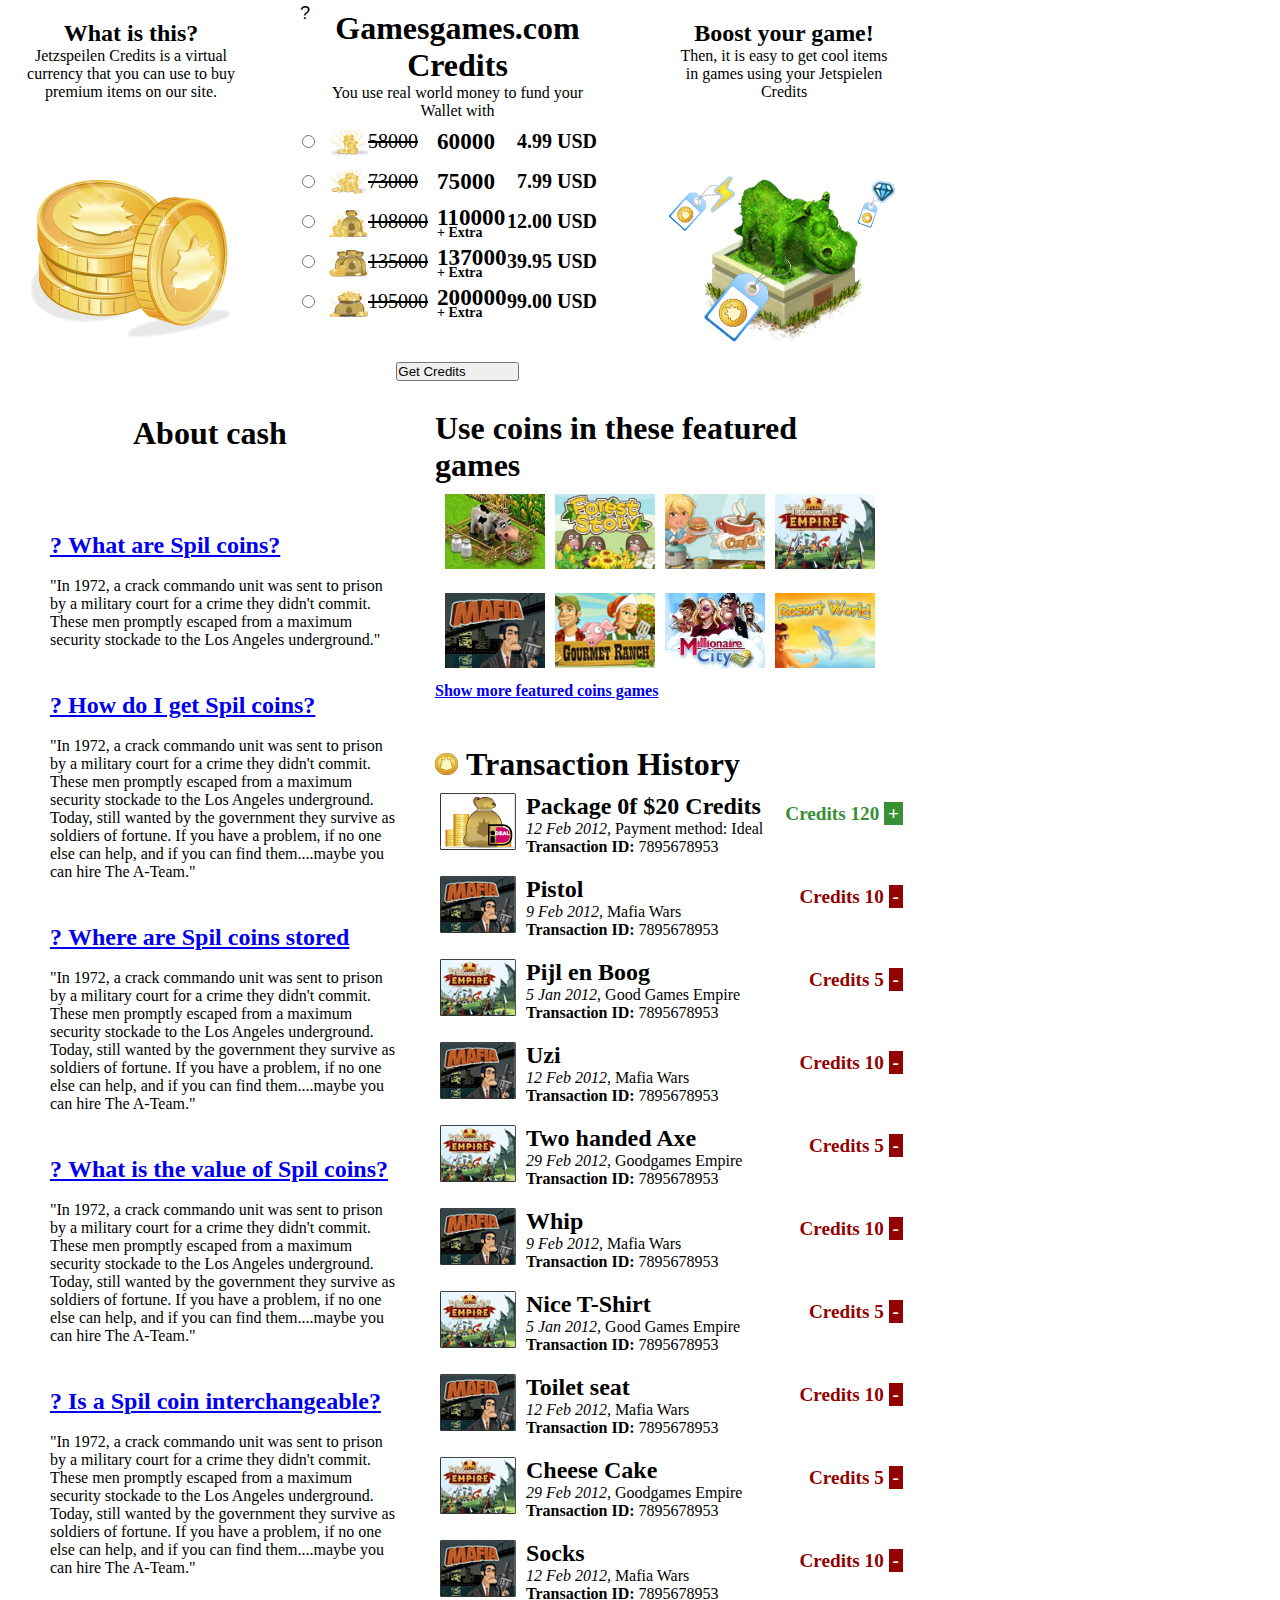
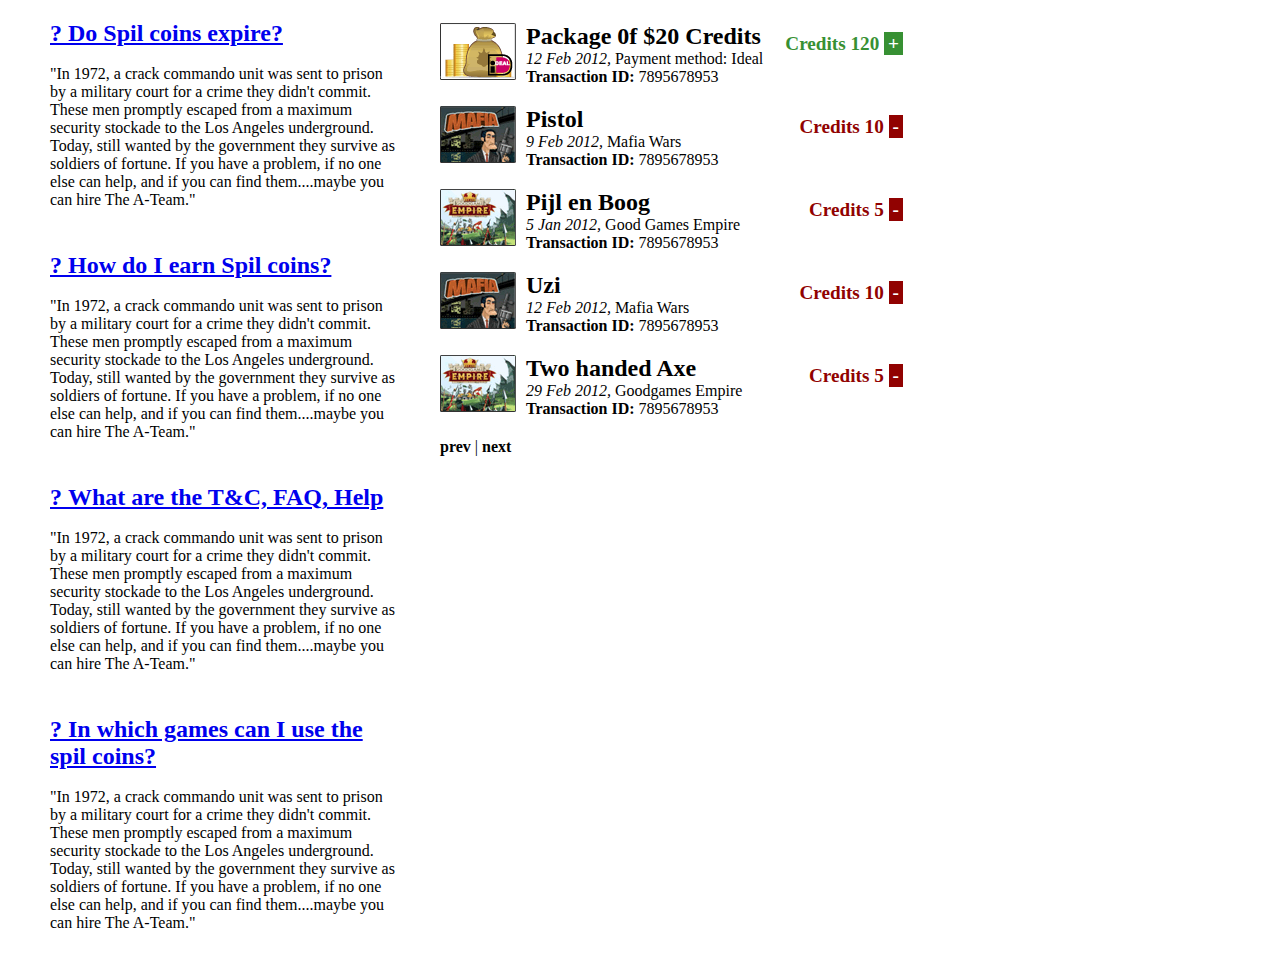
==== page.html @ c3c04f19 "backup svc files" ====
<html>
   <head>
        <script type="text/javascript">
            var ts = (new Date()).getTime()
            var css = location.search.match(/css=([^&]+)/);
            if(css.length > 1){
               css = css[1]; 
               document.write('<link rel="stylesheet" href="css/'+css+'?'+ts+'" />');
            }
        </script>
		<link id="main-css" rel="stylesheet" href="css/main.css">
   </head>
    <body>
           <section>
	<article id="currency-infopanel-1" class="outer-rounded gradient-wrapper">
		<div class="outer-rounded gradient-box-bg">
				<h2 class="box-title inner-rounded">What is this?</h2>
				<p>Jetzspeilen Credits is a virtual currency that you can use to buy premium items on our site.</p>
				<img src="images/light-rays.png" class="light-effects"  border="0" />
				<img src="images/coin-stack.png" class="currency-foreground-image" />
				<span class="arrow-e"><span class="arrow-base"></span></span>
				<span class="reflection"></span>
		</div>
	</article>	 
	<article id="currency-product-list" class="outer-rounded gradient-wrapper wider">
	<div class="outer-rounded gradient-box-bg">
		<h1 class="box-title">Gamesgames.com Credits</h1>
		<p>You use real world money to fund your Wallet with</p>
		<form>
			<ul>
				<li>
					<a class="inner-rounded" id="bundle-link-1">
						<input type="radio" name="coins-1" value="4.99">
							<span class="currency-icon bundle-1"></span>
							<span class="currency-original-total">58000</span>
							<span class="currency-offer-total">60000</span>
							<span class="currency-price">4.99 USD</span>
					</a>
				</li>
				<li>
					<a class="inner-rounded" id="bundle-link-2">
						<input type="radio" name="coins-1" value="7.99">
						<span class="currency-icon bundle-2"></span>
						<span class="currency-original-total">73000</span>
						<span class="currency-offer-total">75000</span>
						<span class="currency-price">7.99 USD</span>
					</a>
				</li>
				<li>
					<a class="inner-rounded" id="bundle-link-3">
						<input type="radio" name="coins-1" value="12">
						<span class="currency-icon bundle-3"></span>
						<span class="currency-original-total">108000</span>
						<span class="currency-offer-total extra">110000<br>
							<span class="plus-extra">+ Extra</span>
						</span>
						<span class="currency-price">12.00 USD</span>
					</a>
					<!--<div class="extras-list inner-rounded">
					<span class="arrow-w"></span>
						<h4>Extra:</h4>
						<p>+1000 wood<br>
						+1000 Stone<br>
						+1500 Food<br>
						+3000 Coins</p>
					</div>-->
				</li>
				<li>
					<a class="inner-rounded" id="bundle-link-4">
						<input type="radio" name="coins-1" value="39.95">
						<span class="currency-icon bundle-4"></span>
						<span class="currency-original-total">135000</span>
						<span class="currency-offer-total extra">137000<br>
							<span class="plus-extra">+ Extra</span>
						</span>
						<span class="currency-price">39.95 USD</span>
					</a>
					<!--<div class="extras-list inner-rounded">
					<span class="arrow-w"></span>
						<h4>Extra:</h4>
						<p>+1000 wood<br>
						+1000 Stone<br>
						+1500 Food<br>
						+3000 Coins</p>
					</div>-->
				</li>
				<li>
					<a class="inner-rounded" id="bundle-link-5">
						<input type="radio" name="coins-1" value="99.00">
						<span class="currency-icon bundle-5"></span>
						<span class="currency-original-total">195000</span>
						<span class="currency-offer-total extra">200000<br>
							<span class="plus-extra">+ Extra</span>
						</span>
						<span class="currency-price">99.00 USD</span>
					</a>
					<!--<div class="extras-list inner-rounded">
					<span class="arrow-w"></span>
						<h4>Extra:</h4>
						<p>+1000 wood<br>
						+1000 Stone<br>
						+1500 Food<br>
						+3000 Coins</p>
					</div>-->
				</li>
			</ul>
			<div class="divider-line-top"></div>
			<div class="divider-line-bottom"></div>
			<button id="payment-pop-up" class="inner-rounded primary-cta" href="give-us-your-cash.html?iframe">
				<span class="move-text-for-icon">Get Credits</span>
				<span class="circle">
					<p class="arrow">?</p>
				</span>
			</button>
		</form>
		<span class="arrow-e"><span class="arrow-base"></span></span>
		<span class="reflection"></span>
	</div>
</article>	  	  
	
	
	
	<article id="currency-infopanel-2" class="outer-rounded gradient-wrapper">
		<div class="outer-rounded gradient-box-bg">
			<h2 class="box-title">Boost your game!</h2>
			<p>Then, it is easy to get cool items in games using your Jetspielen Credits</p>
			<img src="images/light-rays.png" class="light-effects" border="0">
			<img src="images/game-shot.png" class="currency-foreground-image">
			<span class="reflection"></span>
		</div>
	</article>
</section><!--/ content -->

<section>
<article id="currency-faq" class="outer-rounded box-bg">
	<div class="currency-site-mascot"></div>
		<h1 class="box-title">About cash</h1>
		<div class="inner-rounded inner-box-bg" id="currency-faq-list">
			<div class="faq-toggled-content extra-padding">
					<a href="#" class="faq-toggled-switch">
						<h2 class="currency-faq-title"><span>?&nbsp;</span>What are Spil coins?</h2>
					</a>
						<p>"In 1972, a crack commando unit was sent to prison by a military court for a crime they didn't commit. These men promptly escaped from a maximum security stockade to the Los Angeles underground."</p>
			</div>
			<div class="faq-toggled-content">
					<a href="#" class="faq-toggled-switch">
						<h2 class="currency-faq-title"><span>?&nbsp;</span>How do I get Spil coins?</h2>
					</a>
						<p>"In 1972, a crack commando unit was sent to prison by a military court for a crime they didn't commit. These men promptly escaped from a maximum security stockade to the Los Angeles underground. Today, still wanted by the government they survive as soldiers of fortune. If you have a problem, if no one else can help, and if you can find them....maybe you can hire The A-Team."</p>
					
			</div>
			<div class="faq-toggled-content">
					<a href="#" class="faq-toggled-switch">
						<h2 class="currency-faq-title"><span>?&nbsp;</span>Where are Spil coins stored</h2>
					</a>
						<p>"In 1972, a crack commando unit was sent to prison by a military court for a crime they didn't commit. These men promptly escaped from a maximum security stockade to the Los Angeles underground. Today, still wanted by the government they survive as soldiers of fortune. If you have a problem, if no one else can help, and if you can find them....maybe you can hire The A-Team."</p>
					
			</div>
			<div class="faq-toggled-content">
					<a href="#" class="faq-toggled-switch">
						<h2 class="currency-faq-title"><span>?&nbsp;</span>What is the value of Spil coins?</h2>
					</a>
						<p>"In 1972, a crack commando unit was sent to prison by a military court for a crime they didn't commit. These men promptly escaped from a maximum security stockade to the Los Angeles underground. Today, still wanted by the government they survive as soldiers of fortune. If you have a problem, if no one else can help, and if you can find them....maybe you can hire The A-Team."</p>
					
			</div>
				<div class="faq-toggled-content">
					<a href="#" class="faq-toggled-switch">
						<h2 class="currency-faq-title"><span>?&nbsp;</span>Is a Spil coin interchangeable?</h2>
					</a>
						<p>"In 1972, a crack commando unit was sent to prison by a military court for a crime they didn't commit. These men promptly escaped from a maximum security stockade to the Los Angeles underground. Today, still wanted by the government they survive as soldiers of fortune. If you have a problem, if no one else can help, and if you can find them....maybe you can hire The A-Team."</p>
					
			</div>
			<div class="faq-toggled-content">
					<a href="#" class="faq-toggled-switch">
						<h2 class="currency-faq-title"><span>?&nbsp;</span>Do Spil coins expire?</h2>
					</a>
						<p>"In 1972, a crack commando unit was sent to prison by a military court for a crime they didn't commit. These men promptly escaped from a maximum security stockade to the Los Angeles underground. Today, still wanted by the government they survive as soldiers of fortune. If you have a problem, if no one else can help, and if you can find them....maybe you can hire The A-Team."</p>
					
			</div>
			<div class="faq-toggled-content">
					<a href="#" class="faq-toggled-switch">
						<h2 class="currency-faq-title"><span>?&nbsp;</span>How do I earn Spil coins?</h2>
					</a>
						<p>"In 1972, a crack commando unit was sent to prison by a military court for a crime they didn't commit. These men promptly escaped from a maximum security stockade to the Los Angeles underground. Today, still wanted by the government they survive as soldiers of fortune. If you have a problem, if no one else can help, and if you can find them....maybe you can hire The A-Team."</p>
					
			</div>
			<div class="faq-toggled-content">
					<a href="#" class="faq-toggled-switch">
						<h2 class="currency-faq-title"><span>?&nbsp;</span>What are the T&C, FAQ, Help</h2></a>
						<p>"In 1972, a crack commando unit was sent to prison by a military court for a crime they didn't commit. These men promptly escaped from a maximum security stockade to the Los Angeles underground. Today, still wanted by the government they survive as soldiers of fortune. If you have a problem, if no one else can help, and if you can find them....maybe you can hire The A-Team."</p>
					
			</div>
			<div class="faq-toggled-content">
					<a href="#" class="faq-toggled-switch">
						<h2 class="currency-faq-title"><span>?&nbsp;</span>In which games can I use the spil coins?</h2>
					</a>
						<p>"In 1972, a crack commando unit was sent to prison by a military court for a crime they didn't commit. These men promptly escaped from a maximum security stockade to the Los Angeles underground. Today, still wanted by the government they survive as soldiers of fortune. If you have a problem, if no one else can help, and if you can find them....maybe you can hire The A-Team."</p>
					
			</div>
		</div>
	</article>
	</section>
	<section>
	<article id="currency-featured-games" class="currency-games-list outer-rounded">
			<h1 class="box-title">Use coins in these featured games</h1>
			<ul>
				<li>
					<a href="http://www.gamesgames.com/game/Family-Barn.html">
						<img src="images/Family-Barn.jpg">
					</a>
				</li>
				<li>
					<a href="http://www.gamesgames.com/game/Forest-Story.html">
						<img src="images/Forest-Story.jpg">
					</a>
				</li>
				<li>
					<a href="http://www.gamesgames.com/game/Goodgame-Cafe.html">
						<img src="images/Goodgame-Cafe.jpg">
					</a>
				</li>
				<li>
					<a href="http://www.gamesgames.com/game/Goodgame-Empire.html">
						<img src="images/Goodgame-Empire.jpg">
					</a>
				</li>
				<li>
					<a href="http://www.gamesgames.com/game/Goodgame-Mafia-.html">
						<img src="images/Goodgame-Mafia-.jpg">
					</a>
				</li>
				<li>
					<a href="http://www.gamesgames.com/game/Gourmet-Ranch.html">
						<img src="images/Gourmet-Ranch.jpg">
					</a>
				</li>
				<li>
					<a href="http://www.gamesgames.com/game/Millionaire-City.html">
						<img src="images/Millionaire-City.jpg">
					</a>
				</li>
				<li>
					<a href="http://www.gamesgames.com/game/Resort-World.html">
						<img src="images/Resort-World.jpg">
					</a>
				</li>			
			</ul>
			<a href="http://www.gamesgames.com/games/social-games/social-games.html">Show more featured coins games</a>
		</article>
	<article id="currency-transactions" class="transaction-history outer-rounded">
		<h1 class="box-title"><span class="transaction-icon"></span>Transaction History</h1>
		<ul class="transaction-history-list">
			<li class="transaction-block even">
				<img src="images/cash-added.png"  border="0" />
				<h2>Package 0f $20 Credits</h2>
				<p class="coins-event addition"> Credits 120 <span class="inner-rounded plus-icon">+</span></p>
				<p><em>12 Feb 2012,</em> Payment method: Ideal</p>
				<p><strong>Transaction ID:</strong> 7895678953</p>
				<div class="clear"></div>
			</li>
			
			<li class="transaction-block odd">
				<img src="images/mafia-transaction.png"  border="0" />
				<h2>Pistol</h2>
				<p class="coins-event subtraction">Credits 10 <span class="inner-rounded minus-icon">-</span>  </p>
				<p><em>9 Feb 2012,</em> Mafia Wars</p>
				<p><strong>Transaction ID:</strong> 7895678953</p>
				<div class="clear"></div>
			</li>
			
			<li class="transaction-block even">
				<img src="images/empire-transaction.png"  border="0" />
				<h2>Pijl en Boog</h2>
				<p class="coins-event subtraction">Credits 5 <span class="inner-rounded minus-icon">-</span>  </p>
				<p><em>5 Jan 2012,</em> Good Games Empire</p>
				<p><strong>Transaction ID:</strong> 7895678953</p>
				<div class="clear"></div>
			</li>
			
			<li class="transaction-block odd">
				<img src="images/mafia-transaction.png"  border="0" />
				<h2>Uzi</h2>
				<p class="coins-event subtraction">Credits 10 <span class="inner-rounded minus-icon">-</span>  </p>
				<p><em>12 Feb 2012,</em> Mafia Wars</p>
				<p><strong>Transaction ID:</strong> 7895678953</p>
				<div class="clear"></div>
			</li>	
			
			<li class="transaction-block even">
				<img src="images/empire-transaction.png"  border="0" />
				<h2>Two handed Axe</h2>
				<p class="coins-event subtraction">Credits 5 <span class="inner-rounded minus-icon">-</span> </p>
				<p><em>29 Feb 2012,</em> Goodgames Empire</p>
				<p><strong>Transaction ID:</strong> 7895678953</p>
				<div class="clear"></div>
			</li>
			<li class="transaction-block odd">
				<img src="images/mafia-transaction.png"  border="0" />
				<h2>Whip</h2>
				<p class="coins-event subtraction">Credits 10 <span class="inner-rounded minus-icon">-</span>  </p>
				<p><em>9 Feb 2012,</em> Mafia Wars</p>
				<p><strong>Transaction ID:</strong> 7895678953</p>
				<div class="clear"></div>
			</li>
			
			<li class="transaction-block even">
				<img src="images/empire-transaction.png"  border="0" />
				<h2>Nice T-Shirt</h2>
				<p class="coins-event subtraction">Credits 5 <span class="inner-rounded minus-icon">-</span>  </p>
				<p><em>5 Jan 2012,</em> Good Games Empire</p>
				<p><strong>Transaction ID:</strong> 7895678953</p>
				<div class="clear"></div>
			</li>
			
			<li class="transaction-block odd">
				<img src="images/mafia-transaction.png"  border="0" />
				<h2>Toilet seat</h2>
				<p class="coins-event subtraction">Credits 10 <span class="inner-rounded minus-icon">-</span>  </p>
				<p><em>12 Feb 2012,</em> Mafia Wars</p>
				<p><strong>Transaction ID:</strong> 7895678953</p>
				<div class="clear"></div>
			</li>	
			
			<li class="transaction-block even">
				<img src="images/empire-transaction.png"  border="0" />
				<h2>Cheese Cake</h2>
				<p class="coins-event subtraction">Credits 5 <span class="inner-rounded minus-icon">-</span> </p>
				<p><em>29 Feb 2012,</em> Goodgames Empire</p>
				<p><strong>Transaction ID:</strong> 7895678953</p>
				<div class="clear"></div>
			</li>	
			<li class="transaction-block odd">
				<img src="images/mafia-transaction.png"  border="0" />
				<h2>Socks</h2>
				<p class="coins-event subtraction">Credits 10 <span class="inner-rounded minus-icon">-</span>  </p>
				<p><em>12 Feb 2012,</em> Mafia Wars</p>
				<p><strong>Transaction ID:</strong> 7895678953</p>
				<div class="clear"></div>
			</li>
			
			<li class="transaction-block even">
				<img src="images/cash-added.png"  border="0" />
				<h2>Package 0f $20 Credits</h2>
				<p class="coins-event addition"> Credits 120 <span class="inner-rounded plus-icon">+</span></p>
				<p><em>12 Feb 2012,</em> Payment method: Ideal</p>
				<p><strong>Transaction ID:</strong> 7895678953</p>
				<div class="clear"></div>
			</li>
			
			<li class="transaction-block odd">
				<img src="images/mafia-transaction.png"  border="0" />
				<h2>Pistol</h2>
				<p class="coins-event subtraction">Credits 10 <span class="inner-rounded minus-icon">-</span>  </p>
				<p><em>9 Feb 2012,</em> Mafia Wars</p>
				<p><strong>Transaction ID:</strong> 7895678953</p>
				<div class="clear"></div>
			</li>
			
			<li class="transaction-block even">
				<img src="images/empire-transaction.png"  border="0" />
				<h2>Pijl en Boog</h2>
				<p class="coins-event subtraction">Credits 5 <span class="inner-rounded minus-icon">-</span>  </p>
				<p><em>5 Jan 2012,</em> Good Games Empire</p>
				<p><strong>Transaction ID:</strong> 7895678953</p>
				<div class="clear"></div>
			</li>
			
			<li class="transaction-block odd">
				<img src="images/mafia-transaction.png"  border="0" />
				<h2>Uzi</h2>
				<p class="coins-event subtraction">Credits 10 <span class="inner-rounded minus-icon">-</span>  </p>
				<p><em>12 Feb 2012,</em> Mafia Wars</p>
				<p><strong>Transaction ID:</strong> 7895678953</p>
				<div class="clear"></div>
			</li>	
			
			<li class="transaction-block even">
				<img src="images/empire-transaction.png"  border="0" />
				<h2>Two handed Axe</h2>
				<p class="coins-event subtraction">Credits 5 <span class="inner-rounded minus-icon">-</span> </p>
				<p><em>29 Feb 2012,</em> Goodgames Empire</p>
				<p><strong>Transaction ID:</strong> 7895678953</p>
				<div class="clear"></div>
			</li>		
	</ul>		
		<div class="transactions-nav">
			<a class="prev-transactions">prev</a> | <a class="next-transactions">next</a>	
		</div>
	</article>
	</section>
    </body>
</html>
---- css/main.css ----
* {
  margin: 0;
  padding: 0; }

ul li {
  list-style: none; }

.clear {
  clear: both; }

input[type="radio"] {
  background-color: transparent; }

#currency-infopanel-1, #currency-infopanel-2 {
  width: 262px;
  min-height: 321px;
  position: relative;
  top: 10px;
  float: left;
  text-align: center; }

#currency-infopanel-1, #currency-product-list {
  margin-right: 30px; }

.gradient-box-bg {
  padding: 10px 25px;
  min-height: 300px;
  width: 210px;
  margin: 0 1px 1px; }

.currency-foreground-image {
  position: absolute;
  bottom: 2px;
  left: 0;
  z-index: 50; }

.reflection {
  position: absolute;
  bottom: -18px;
  width: 100%;
  left: 0;
  height: 17px;
  border-radius: 10px 10px 0 0!important; }

.arrow-base {
  left: -31px;
  top: -13px;
  position: absolute;
  height: 25px;
  width: 13px; }

#currency-product-list {
  position: relative;
  text-align: center;
  width: 331px;
  float: left; }

#currency-product-list .gradient-box-bg {
  width: 279px; }

#currency-product-list ul li {
  text-align: left;
  margin: 5px; }

#currency-product-list ul li {
  list-style: none; }

/* widget specific */
a.inner-rounded {
  padding: 5px;
  margin: 5px 0;
  display: block;
  width: 100%;
  height: 25px; }

a.inner-rounded input {
  position: absolute;
  left: 10px;
  margin-top: 5px;
  z-index: 1; }

a.inner-rounded span {
  line-height: 23px; }

.currency-icon {
  background: url(../images/bundle-icon.png) no-repeat scroll 0 0 transparent;
  width: 40px;
  height: 27px;
  float: left; }

.currency-icon.bundle-1 {
  background-position: 0 -21px; }

.currency-icon.bundle-2 {
  background-position: 0 -60px; }

.currency-icon.bundle-3 {
  background-position: 0 -95px; }

.currency-icon.bundle-4 {
  background-position: 0 -136px; }

.currency-icon.bundle-5 {
  background-position: 0 -174px; }

.currency-original-total {
  font-size: 125%;
  text-decoration: line-through;
  margin-right: 15px;
  float: left;
  width: 54px; }

.currency-offer-total {
  font-size: 145%;
  font-weight: bold;
  position: relative;
  display: inline-block; }

.currency-offer-total.extra {
  line-height: 8px;
  margin-top: 3px; }

.currency-price {
  float: right;
  font-size: 125%;
  font-weight: bold; }

.plus-extra {
  font-size: 60%; }

.extras-list {
  display: none; }

.inner-rounded:hover + .extras-list {
  display: block;
  position: absolute;
  left: 346px;
  overflow: visible;
  width: 90px;
  background-color: white;
  z-index: 99;
  margin-top: -40px;
  padding: 5px;
  box-shadow: 1px 1px 3px #333; }

.divider-line-top {
  margin-top: 20px;
  height: 1px; }

.divider-line-bottom {
  margin-bottom: 20px;
  height: 1px; }

.move-text-for-icon {
  margin-right: 51px;
  margin-left: 0; }

.text {
  float: left; }

.arrow {
  font-size: 137%;
  position: absolute;
  top: 2px;
  left: 8px; }

#currency-faq {
  float: left;
  clear: left;
  width: 387px;
  margin: 16px 10px 10px 10px;
  position: relative;
  padding: 83px 10px 10px 10px; }

.currency-left-content {
  text-align: left; }

#currency-faq .box-bg {
  padding-top: 80px; }

#currency-faq h1 {
  position: absolute;
  top: 7px;
  left: 123px; }

.currency-site-mascot {
  height: 147px;
  background: url("http://dave.wlk.cc/coins-project/images/faq-coins.png") no-repeat scroll 0 0 transparent;
  position: absolute;
  width: 230px;
  top: -45px; }

.faq-toggled-content {
  padding: 10px 10px 5px 30px;
  text-align: left; }

.faq-toggled-content p {
  margin-bottom: 10px; }

.faq-toggled-switch {
  padding: 10px; }

.faq-toggled-content.extra-padding .currency-faq-title {
  margin-top: 13px; }

.transaction-history {
  float: left;
  width: 473px; }

.transaction-history.outer-rounded {
  background-color: #FFF;
  padding: 8px; }

.transaction-icon {
  background: url(../images/transaction-icon.png) no-repeat scroll 0 0 transparent;
  height: 22px;
  width: 31px;
  display: inline-block; }

.transaction-block {
  text-align: left;
  padding: 10px 5px; }

.transaction-block img {
  float: left;
  margin-right: 10px; }

.coins-event {
  float: right;
  margin-top: -17px;
  font-weight: bold;
  font-size: 120%; }

.coins-event.addition {
  color: #379033; }

.coins-event.subtraction {
  color: #910201; }

.plus-icon {
  background-color: #379033;
  color: #FFF;
  padding: 1px 4px; }

.minus-icon {
  background-color: #910201;
  color: #FFF;
  padding: 1px 4px; }

.prev-transactions,
.next-transactions {
  cursor: pointer;
  font-weight: bold; }

.transactions-nav {
  float: left;
  margin: 10px 5px; }

#currency-featured-games {
  display: block;
  float: left;
  margin-bottom: 30px;
  text-align: left;
  margin-top: 10px;
  padding: 8px;
  width: 450px; }

#currency-featured-games ul li {
  list-style: none;
  margin: 10px 0 10px 10px; }

#currency-featured-games img {
  width: 100px; }

#currency-featured-games li {
  float: left; }

#currency-featured-games a {
  font-weight: bold; }
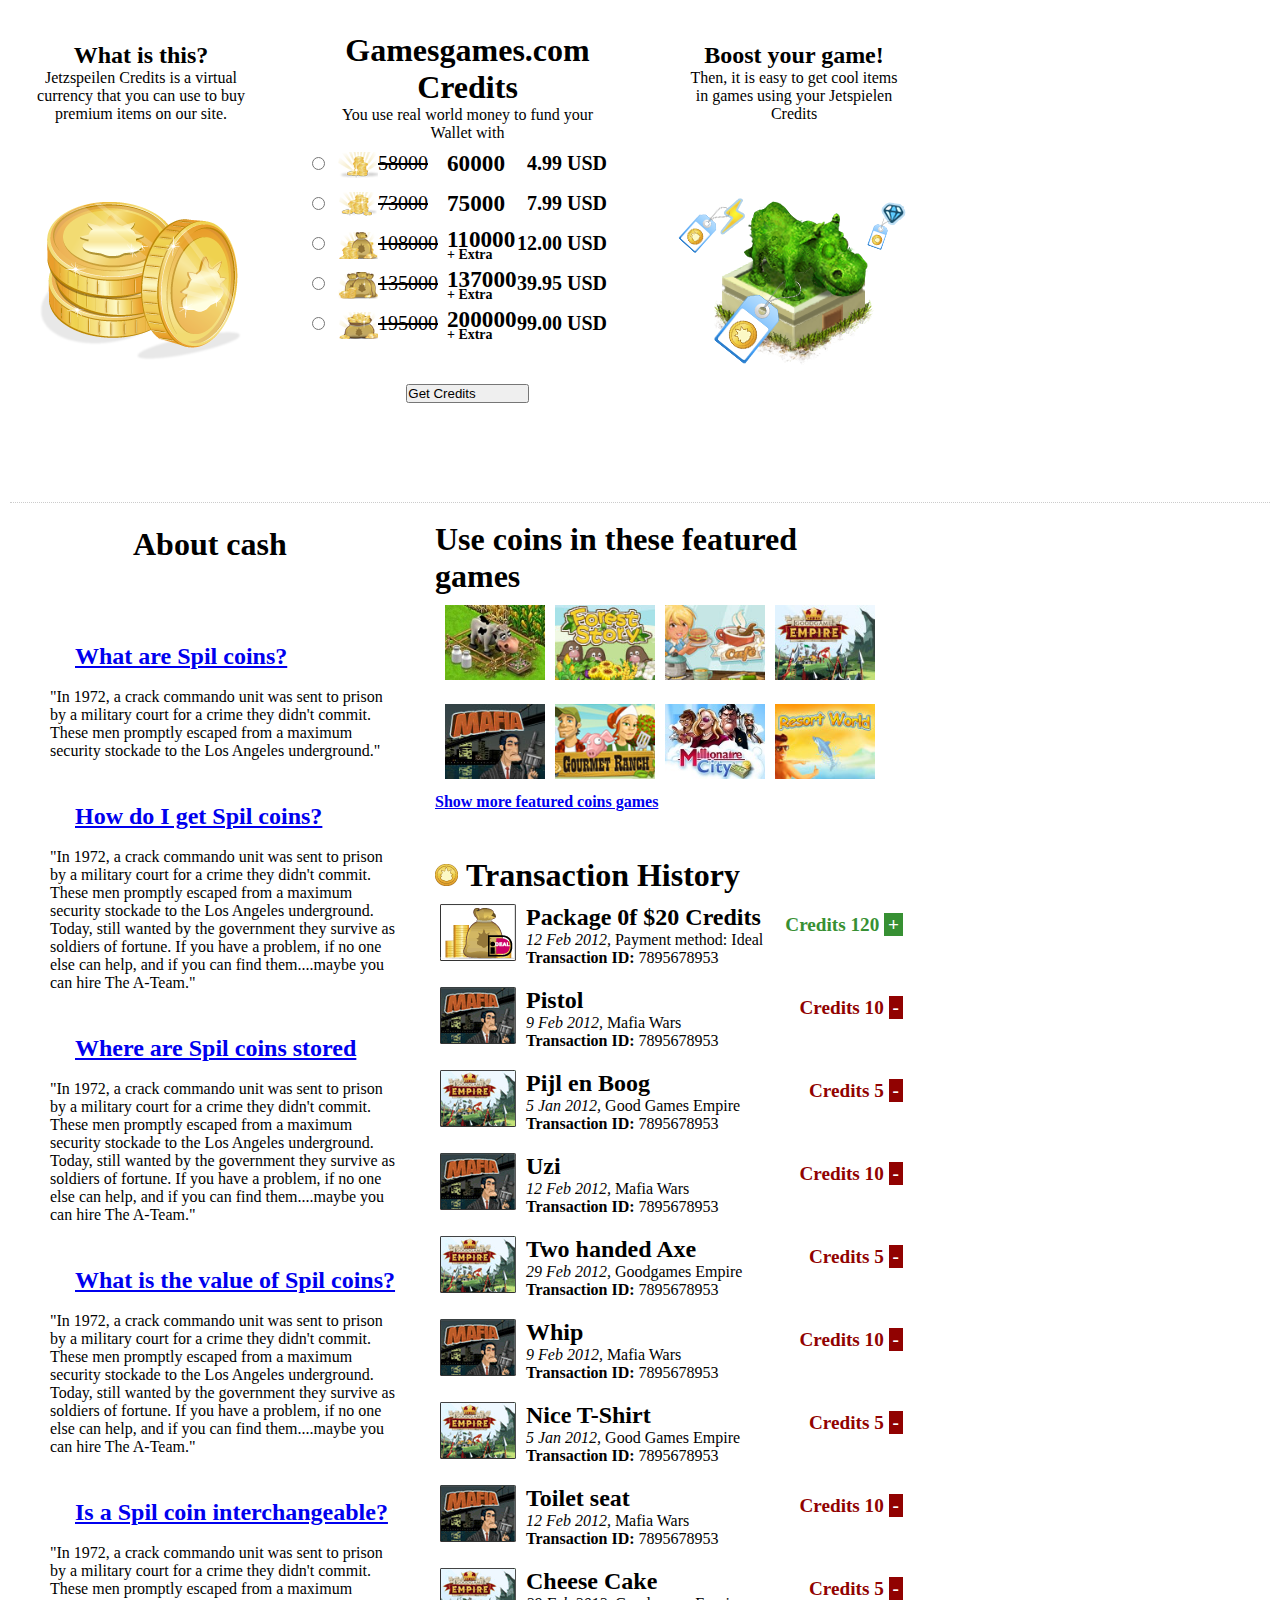
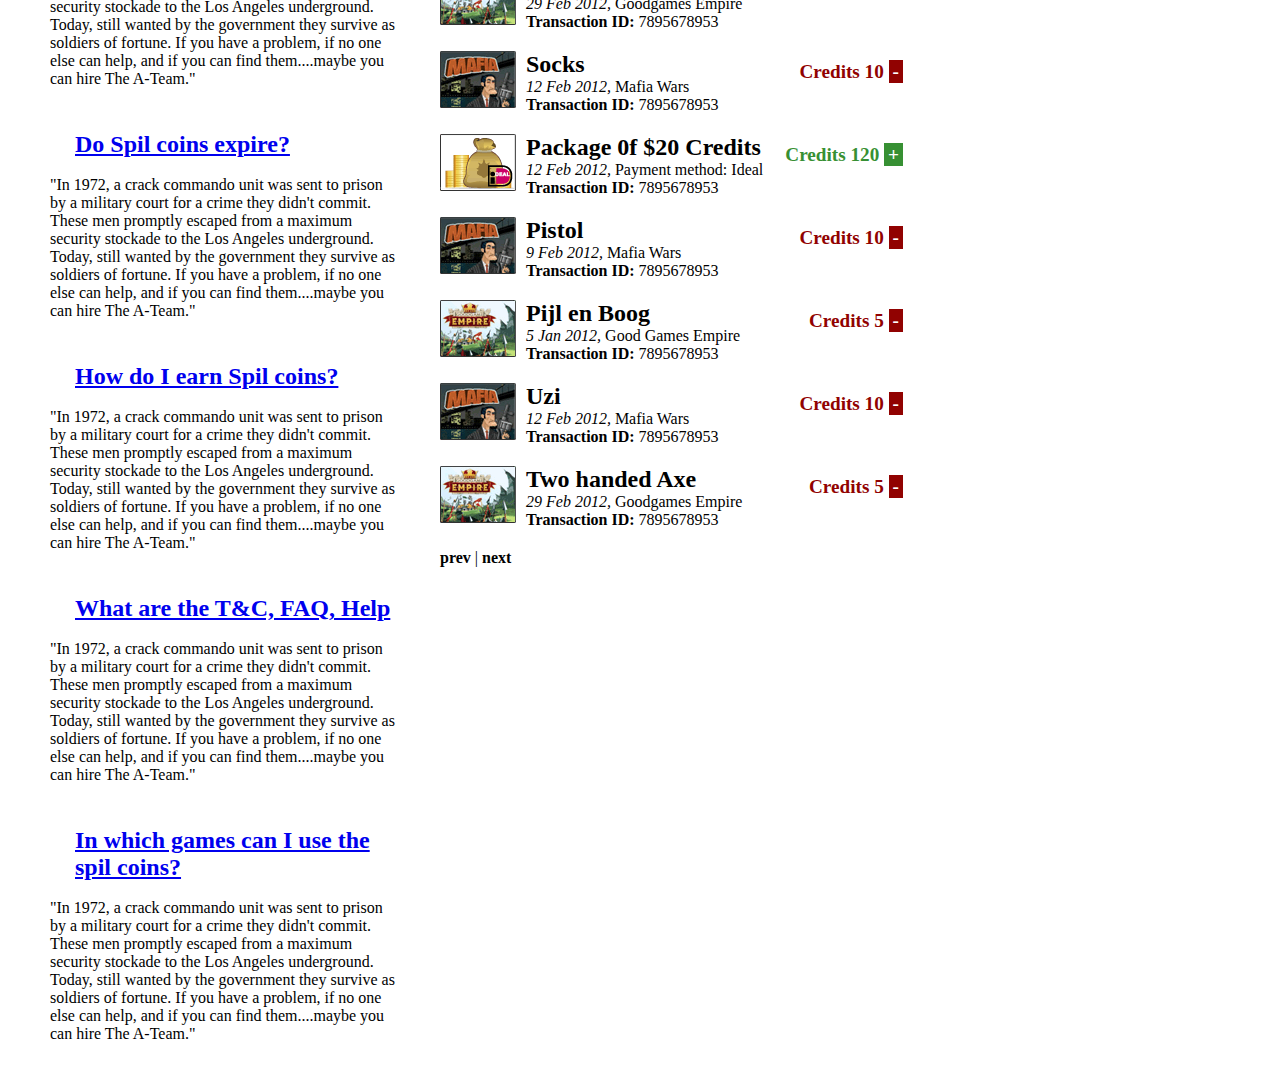
==== commit 308ae3a6: "[svc-sass] - updates, testing with some site specific work arounds" ====
--- a/page.html
+++ b/page.html
@@ -8,198 +8,200 @@
                document.write('<link rel="stylesheet" href="css/'+css+'?'+ts+'" />');
             }
         </script>
-		<link id="main-css" rel="stylesheet" href="css/main.css">
+		 <link rel="stylesheet" href="css/main.css">
    </head>
     <body>
-           <section>
-	<article id="currency-infopanel-1" class="outer-rounded gradient-wrapper">
-		<div class="outer-rounded gradient-box-bg">
-				<h2 class="box-title inner-rounded">What is this?</h2>
-				<p>Jetzspeilen Credits is a virtual currency that you can use to buy premium items on our site.</p>
-				<img src="images/light-rays.png" class="light-effects"  border="0" />
-				<img src="images/coin-stack.png" class="currency-foreground-image" />
+		<section id="currency-main">
+			<article id="currency-infopanel-1" class="outer-rounded gradient-wrapper">
+				<div class="outer-rounded gradient-box-bg">
+						<h2 class="box-title inner-rounded">What is this?</h2>
+						<p>Jetzspeilen Credits is a virtual currency that you can use to buy premium items on our site.</p>
+						<img src="images/light-rays.png" class="light-effects"  border="0" />
+						<img src="images/coin-stack.png" class="currency-foreground-image" />
+						<span class="arrow-e"><span class="arrow-base"></span></span>
+						<span class="reflection"></span>
+				</div>
+				<div class="clear"></div>
+			</article>	 
+			
+			<article id="currency-product-list" class="outer-rounded gradient-wrapper wider">
+			<div class="outer-rounded gradient-box-bg">
+				<h1 class="box-title">Gamesgames.com Credits</h1>
+				<p>You use real world money to fund your Wallet with</p>
+				<form>
+					<ul>
+						<li>
+							<a class="inner-rounded" id="bundle-link-1">
+								<input type="radio" name="coins-1" value="4.99">
+									<span class="currency-icon bundle-1"></span>
+									<span class="currency-original-total">58000</span>
+									<span class="currency-offer-total">60000</span>
+									<span class="currency-price">4.99 USD</span>
+							</a>
+						</li>
+						<li>
+							<a class="inner-rounded" id="bundle-link-2">
+								<input type="radio" name="coins-1" value="7.99">
+								<span class="currency-icon bundle-2"></span>
+								<span class="currency-original-total">73000</span>
+								<span class="currency-offer-total">75000</span>
+								<span class="currency-price">7.99 USD</span>
+							</a>
+						</li>
+						<li>
+							<a class="inner-rounded" id="bundle-link-3">
+								<input type="radio" name="coins-1" value="12">
+								<span class="currency-icon bundle-3"></span>
+								<span class="currency-original-total">108000</span>
+								<span class="currency-offer-total extra">110000<br>
+									<span class="plus-extra">+ Extra</span>
+								</span>
+								<span class="currency-price">12.00 USD</span>
+							</a>
+							<!--<div class="extras-list inner-rounded">
+							<span class="arrow-w"></span>
+								<h4>Extra:</h4>
+								<p>+1000 wood<br>
+								+1000 Stone<br>
+								+1500 Food<br>
+								+3000 Coins</p>
+							</div>-->
+						</li>
+						<li>
+							<a class="inner-rounded" id="bundle-link-4">
+								<input type="radio" name="coins-1" value="39.95">
+								<span class="currency-icon bundle-4"></span>
+								<span class="currency-original-total">135000</span>
+								<span class="currency-offer-total extra">137000<br>
+									<span class="plus-extra">+ Extra</span>
+								</span>
+								<span class="currency-price">39.95 USD</span>
+							</a>
+							<!--<div class="extras-list inner-rounded">
+							<span class="arrow-w"></span>
+								<h4>Extra:</h4>
+								<p>+1000 wood<br>
+								+1000 Stone<br>
+								+1500 Food<br>
+								+3000 Coins</p>
+							</div>-->
+						</li>
+						<li>
+							<a class="inner-rounded" id="bundle-link-5">
+								<input type="radio" name="coins-1" value="99.00">
+								<span class="currency-icon bundle-5"></span>
+								<span class="currency-original-total">195000</span>
+								<span class="currency-offer-total extra">200000<br>
+									<span class="plus-extra">+ Extra</span>
+								</span>
+								<span class="currency-price">99.00 USD</span>
+							</a>
+							<!--<div class="extras-list inner-rounded">
+							<span class="arrow-w"></span>
+								<h4>Extra:</h4>
+								<p>+1000 wood<br>
+								+1000 Stone<br>
+								+1500 Food<br>
+								+3000 Coins</p>
+							</div>-->
+						</li>
+					</ul>
+					<div class="divider-line-top"></div>
+					<div class="divider-line-bottom"></div>
+					<button id="payment-pop-up" class="inner-rounded primary-cta" href="give-us-your-cash.html?iframe">
+						<span class="move-text-for-icon">Get Credits</span>
+						<span class="circle">
+							<p class="arrow-e-small cta"></p>
+						</span>
+					</button>
+				</form>
 				<span class="arrow-e"><span class="arrow-base"></span></span>
 				<span class="reflection"></span>
-		</div>
-	</article>	 
-	<article id="currency-product-list" class="outer-rounded gradient-wrapper wider">
-	<div class="outer-rounded gradient-box-bg">
-		<h1 class="box-title">Gamesgames.com Credits</h1>
-		<p>You use real world money to fund your Wallet with</p>
-		<form>
-			<ul>
-				<li>
-					<a class="inner-rounded" id="bundle-link-1">
-						<input type="radio" name="coins-1" value="4.99">
-							<span class="currency-icon bundle-1"></span>
-							<span class="currency-original-total">58000</span>
-							<span class="currency-offer-total">60000</span>
-							<span class="currency-price">4.99 USD</span>
-					</a>
-				</li>
-				<li>
-					<a class="inner-rounded" id="bundle-link-2">
-						<input type="radio" name="coins-1" value="7.99">
-						<span class="currency-icon bundle-2"></span>
-						<span class="currency-original-total">73000</span>
-						<span class="currency-offer-total">75000</span>
-						<span class="currency-price">7.99 USD</span>
-					</a>
-				</li>
-				<li>
-					<a class="inner-rounded" id="bundle-link-3">
-						<input type="radio" name="coins-1" value="12">
-						<span class="currency-icon bundle-3"></span>
-						<span class="currency-original-total">108000</span>
-						<span class="currency-offer-total extra">110000<br>
-							<span class="plus-extra">+ Extra</span>
-						</span>
-						<span class="currency-price">12.00 USD</span>
-					</a>
-					<!--<div class="extras-list inner-rounded">
-					<span class="arrow-w"></span>
-						<h4>Extra:</h4>
-						<p>+1000 wood<br>
-						+1000 Stone<br>
-						+1500 Food<br>
-						+3000 Coins</p>
-					</div>-->
-				</li>
-				<li>
-					<a class="inner-rounded" id="bundle-link-4">
-						<input type="radio" name="coins-1" value="39.95">
-						<span class="currency-icon bundle-4"></span>
-						<span class="currency-original-total">135000</span>
-						<span class="currency-offer-total extra">137000<br>
-							<span class="plus-extra">+ Extra</span>
-						</span>
-						<span class="currency-price">39.95 USD</span>
-					</a>
-					<!--<div class="extras-list inner-rounded">
-					<span class="arrow-w"></span>
-						<h4>Extra:</h4>
-						<p>+1000 wood<br>
-						+1000 Stone<br>
-						+1500 Food<br>
-						+3000 Coins</p>
-					</div>-->
-				</li>
-				<li>
-					<a class="inner-rounded" id="bundle-link-5">
-						<input type="radio" name="coins-1" value="99.00">
-						<span class="currency-icon bundle-5"></span>
-						<span class="currency-original-total">195000</span>
-						<span class="currency-offer-total extra">200000<br>
-							<span class="plus-extra">+ Extra</span>
-						</span>
-						<span class="currency-price">99.00 USD</span>
-					</a>
-					<!--<div class="extras-list inner-rounded">
-					<span class="arrow-w"></span>
-						<h4>Extra:</h4>
-						<p>+1000 wood<br>
-						+1000 Stone<br>
-						+1500 Food<br>
-						+3000 Coins</p>
-					</div>-->
-				</li>
-			</ul>
-			<div class="divider-line-top"></div>
-			<div class="divider-line-bottom"></div>
-			<button id="payment-pop-up" class="inner-rounded primary-cta" href="give-us-your-cash.html?iframe">
-				<span class="move-text-for-icon">Get Credits</span>
-				<span class="circle">
-					<p class="arrow">?</p>
-				</span>
-			</button>
-		</form>
-		<span class="arrow-e"><span class="arrow-base"></span></span>
-		<span class="reflection"></span>
-	</div>
-</article>	  	  
-	
-	
-	
-	<article id="currency-infopanel-2" class="outer-rounded gradient-wrapper">
-		<div class="outer-rounded gradient-box-bg">
-			<h2 class="box-title">Boost your game!</h2>
-			<p>Then, it is easy to get cool items in games using your Jetspielen Credits</p>
-			<img src="images/light-rays.png" class="light-effects" border="0">
-			<img src="images/game-shot.png" class="currency-foreground-image">
-			<span class="reflection"></span>
-		</div>
-	</article>
-</section><!--/ content -->
+			</div>
+		</article>	  	  
+			
+			
+			
+			<article id="currency-infopanel-2" class="outer-rounded gradient-wrapper">
+				<div class="outer-rounded gradient-box-bg">
+					<h2 class="box-title">Boost your game!</h2>
+					<p>Then, it is easy to get cool items in games using your Jetspielen Credits</p>
+					<img src="images/light-rays.png" class="light-effects" border="0">
+					<img src="images/game-shot.png" class="currency-foreground-image">
+					<span class="reflection"></span>
+				</div>
+			</article>
+		</section><!--/ content -->
 
-<section>
-<article id="currency-faq" class="outer-rounded box-bg">
-	<div class="currency-site-mascot"></div>
-		<h1 class="box-title">About cash</h1>
-		<div class="inner-rounded inner-box-bg" id="currency-faq-list">
-			<div class="faq-toggled-content extra-padding">
-					<a href="#" class="faq-toggled-switch">
-						<h2 class="currency-faq-title"><span>?&nbsp;</span>What are Spil coins?</h2>
-					</a>
-						<p>"In 1972, a crack commando unit was sent to prison by a military court for a crime they didn't commit. These men promptly escaped from a maximum security stockade to the Los Angeles underground."</p>
-			</div>
-			<div class="faq-toggled-content">
-					<a href="#" class="faq-toggled-switch">
-						<h2 class="currency-faq-title"><span>?&nbsp;</span>How do I get Spil coins?</h2>
-					</a>
-						<p>"In 1972, a crack commando unit was sent to prison by a military court for a crime they didn't commit. These men promptly escaped from a maximum security stockade to the Los Angeles underground. Today, still wanted by the government they survive as soldiers of fortune. If you have a problem, if no one else can help, and if you can find them....maybe you can hire The A-Team."</p>
-					
-			</div>
-			<div class="faq-toggled-content">
-					<a href="#" class="faq-toggled-switch">
-						<h2 class="currency-faq-title"><span>?&nbsp;</span>Where are Spil coins stored</h2>
-					</a>
-						<p>"In 1972, a crack commando unit was sent to prison by a military court for a crime they didn't commit. These men promptly escaped from a maximum security stockade to the Los Angeles underground. Today, still wanted by the government they survive as soldiers of fortune. If you have a problem, if no one else can help, and if you can find them....maybe you can hire The A-Team."</p>
-					
-			</div>
-			<div class="faq-toggled-content">
-					<a href="#" class="faq-toggled-switch">
-						<h2 class="currency-faq-title"><span>?&nbsp;</span>What is the value of Spil coins?</h2>
-					</a>
-						<p>"In 1972, a crack commando unit was sent to prison by a military court for a crime they didn't commit. These men promptly escaped from a maximum security stockade to the Los Angeles underground. Today, still wanted by the government they survive as soldiers of fortune. If you have a problem, if no one else can help, and if you can find them....maybe you can hire The A-Team."</p>
-					
-			</div>
-				<div class="faq-toggled-content">
-					<a href="#" class="faq-toggled-switch">
-						<h2 class="currency-faq-title"><span>?&nbsp;</span>Is a Spil coin interchangeable?</h2>
-					</a>
-						<p>"In 1972, a crack commando unit was sent to prison by a military court for a crime they didn't commit. These men promptly escaped from a maximum security stockade to the Los Angeles underground. Today, still wanted by the government they survive as soldiers of fortune. If you have a problem, if no one else can help, and if you can find them....maybe you can hire The A-Team."</p>
-					
-			</div>
-			<div class="faq-toggled-content">
-					<a href="#" class="faq-toggled-switch">
-						<h2 class="currency-faq-title"><span>?&nbsp;</span>Do Spil coins expire?</h2>
-					</a>
-						<p>"In 1972, a crack commando unit was sent to prison by a military court for a crime they didn't commit. These men promptly escaped from a maximum security stockade to the Los Angeles underground. Today, still wanted by the government they survive as soldiers of fortune. If you have a problem, if no one else can help, and if you can find them....maybe you can hire The A-Team."</p>
-					
-			</div>
-			<div class="faq-toggled-content">
-					<a href="#" class="faq-toggled-switch">
-						<h2 class="currency-faq-title"><span>?&nbsp;</span>How do I earn Spil coins?</h2>
-					</a>
-						<p>"In 1972, a crack commando unit was sent to prison by a military court for a crime they didn't commit. These men promptly escaped from a maximum security stockade to the Los Angeles underground. Today, still wanted by the government they survive as soldiers of fortune. If you have a problem, if no one else can help, and if you can find them....maybe you can hire The A-Team."</p>
-					
-			</div>
-			<div class="faq-toggled-content">
-					<a href="#" class="faq-toggled-switch">
-						<h2 class="currency-faq-title"><span>?&nbsp;</span>What are the T&C, FAQ, Help</h2></a>
-						<p>"In 1972, a crack commando unit was sent to prison by a military court for a crime they didn't commit. These men promptly escaped from a maximum security stockade to the Los Angeles underground. Today, still wanted by the government they survive as soldiers of fortune. If you have a problem, if no one else can help, and if you can find them....maybe you can hire The A-Team."</p>
-					
-			</div>
-			<div class="faq-toggled-content">
-					<a href="#" class="faq-toggled-switch">
-						<h2 class="currency-faq-title"><span>?&nbsp;</span>In which games can I use the spil coins?</h2>
-					</a>
-						<p>"In 1972, a crack commando unit was sent to prison by a military court for a crime they didn't commit. These men promptly escaped from a maximum security stockade to the Los Angeles underground. Today, still wanted by the government they survive as soldiers of fortune. If you have a problem, if no one else can help, and if you can find them....maybe you can hire The A-Team."</p>
-					
-			</div>
-		</div>
-	</article>
-	</section>
+		<section id="currency-left-content">
+		<article id="currency-faq" class="outer-rounded box-bg">
+			<div class="currency-site-mascot"></div>
+				<h1 class="box-title">About cash</h1>
+				<div class="inner-rounded inner-box-bg" id="currency-faq-list">
+					<div class="faq-toggled-content extra-padding">
+							<a href="#" class="faq-toggled-switch">
+								<h2 class="currency-faq-title"><span class="arrow-e-small"></span>What are Spil coins?</h2>
+							</a>
+								<p>"In 1972, a crack commando unit was sent to prison by a military court for a crime they didn't commit. These men promptly escaped from a maximum security stockade to the Los Angeles underground."</p>
+					</div>
+					<div class="faq-toggled-content">
+							<a href="#" class="faq-toggled-switch">
+								<h2 class="currency-faq-title"><span class="arrow-e-small"></span>How do I get Spil coins?</h2>
+							</a>
+								<p>"In 1972, a crack commando unit was sent to prison by a military court for a crime they didn't commit. These men promptly escaped from a maximum security stockade to the Los Angeles underground. Today, still wanted by the government they survive as soldiers of fortune. If you have a problem, if no one else can help, and if you can find them....maybe you can hire The A-Team."</p>
+							
+					</div>
+					<div class="faq-toggled-content">
+							<a href="#" class="faq-toggled-switch">
+								<h2 class="currency-faq-title"><span class="arrow-e-small"></span>Where are Spil coins stored</h2>
+							</a>
+								<p>"In 1972, a crack commando unit was sent to prison by a military court for a crime they didn't commit. These men promptly escaped from a maximum security stockade to the Los Angeles underground. Today, still wanted by the government they survive as soldiers of fortune. If you have a problem, if no one else can help, and if you can find them....maybe you can hire The A-Team."</p>
+							
+					</div>
+					<div class="faq-toggled-content">
+							<a href="#" class="faq-toggled-switch">
+								<h2 class="currency-faq-title"><span class="arrow-e-small"></span>What is the value of Spil coins?</h2>
+							</a>
+								<p>"In 1972, a crack commando unit was sent to prison by a military court for a crime they didn't commit. These men promptly escaped from a maximum security stockade to the Los Angeles underground. Today, still wanted by the government they survive as soldiers of fortune. If you have a problem, if no one else can help, and if you can find them....maybe you can hire The A-Team."</p>
+							
+					</div>
+						<div class="faq-toggled-content">
+							<a href="#" class="faq-toggled-switch">
+								<h2 class="currency-faq-title"><span class="arrow-e-small"></span>Is a Spil coin interchangeable?</h2>
+							</a>
+								<p>"In 1972, a crack commando unit was sent to prison by a military court for a crime they didn't commit. These men promptly escaped from a maximum security stockade to the Los Angeles underground. Today, still wanted by the government they survive as soldiers of fortune. If you have a problem, if no one else can help, and if you can find them....maybe you can hire The A-Team."</p>
+							
+					</div>
+					<div class="faq-toggled-content">
+							<a href="#" class="faq-toggled-switch">
+								<h2 class="currency-faq-title"><span class="arrow-e-small"></span>Do Spil coins expire?</h2>
+							</a>
+								<p>"In 1972, a crack commando unit was sent to prison by a military court for a crime they didn't commit. These men promptly escaped from a maximum security stockade to the Los Angeles underground. Today, still wanted by the government they survive as soldiers of fortune. If you have a problem, if no one else can help, and if you can find them....maybe you can hire The A-Team."</p>
+							
+					</div>
+					<div class="faq-toggled-content">
+							<a href="#" class="faq-toggled-switch">
+								<h2 class="currency-faq-title"><span class="arrow-e-small"></span>How do I earn Spil coins?</h2>
+							</a>
+								<p>"In 1972, a crack commando unit was sent to prison by a military court for a crime they didn't commit. These men promptly escaped from a maximum security stockade to the Los Angeles underground. Today, still wanted by the government they survive as soldiers of fortune. If you have a problem, if no one else can help, and if you can find them....maybe you can hire The A-Team."</p>
+							
+					</div>
+					<div class="faq-toggled-content">
+							<a href="#" class="faq-toggled-switch">
+								<h2 class="currency-faq-title"><span class="arrow-e-small"></span>What are the T&C, FAQ, Help</h2></a>
+								<p>"In 1972, a crack commando unit was sent to prison by a military court for a crime they didn't commit. These men promptly escaped from a maximum security stockade to the Los Angeles underground. Today, still wanted by the government they survive as soldiers of fortune. If you have a problem, if no one else can help, and if you can find them....maybe you can hire The A-Team."</p>
+							
+					</div>
+					<div class="faq-toggled-content">
+							<a href="#" class="faq-toggled-switch">
+								<h2 class="currency-faq-title"><span class="arrow-e-small"></span>In which games can I use the spil coins?</h2>
+							</a>
+								<p>"In 1972, a crack commando unit was sent to prison by a military court for a crime they didn't commit. These men promptly escaped from a maximum security stockade to the Los Angeles underground. Today, still wanted by the government they survive as soldiers of fortune. If you have a problem, if no one else can help, and if you can find them....maybe you can hire The A-Team."</p>
+							
+					</div>
+				</div>
+			</article>
+		</section>
 	<section>
 	<article id="currency-featured-games" class="currency-games-list outer-rounded">
 			<h1 class="box-title">Use coins in these featured games</h1>
--- a/css/main.css
+++ b/css/main.css
@@ -10,6 +10,14 @@
 
 input[type="radio"] {
   background-color: transparent; }
+
+/* +++++++++++++++++++++++ Layout ++++++++++++++++++++++++++ */
+#currency-main {
+  padding: 0 0 20px;
+  min-height: 460px;
+  position: relative;
+  border-bottom: 1px dotted #CCC;
+  margin: 22px 10px 0; }
 
 #currency-infopanel-1, #currency-infopanel-2 {
   width: 262px;
@@ -203,6 +211,9 @@
 .faq-toggled-content.extra-padding .currency-faq-title {
   margin-top: 13px; }
 
+.currency-faq-title {
+  padding-left: 25px; }
+
 .transaction-history {
   float: left;
   width: 473px; }
@@ -277,3 +288,5 @@
 
 #currency-featured-games a {
   font-weight: bold; }
+
+/* Bolllllllllllox */
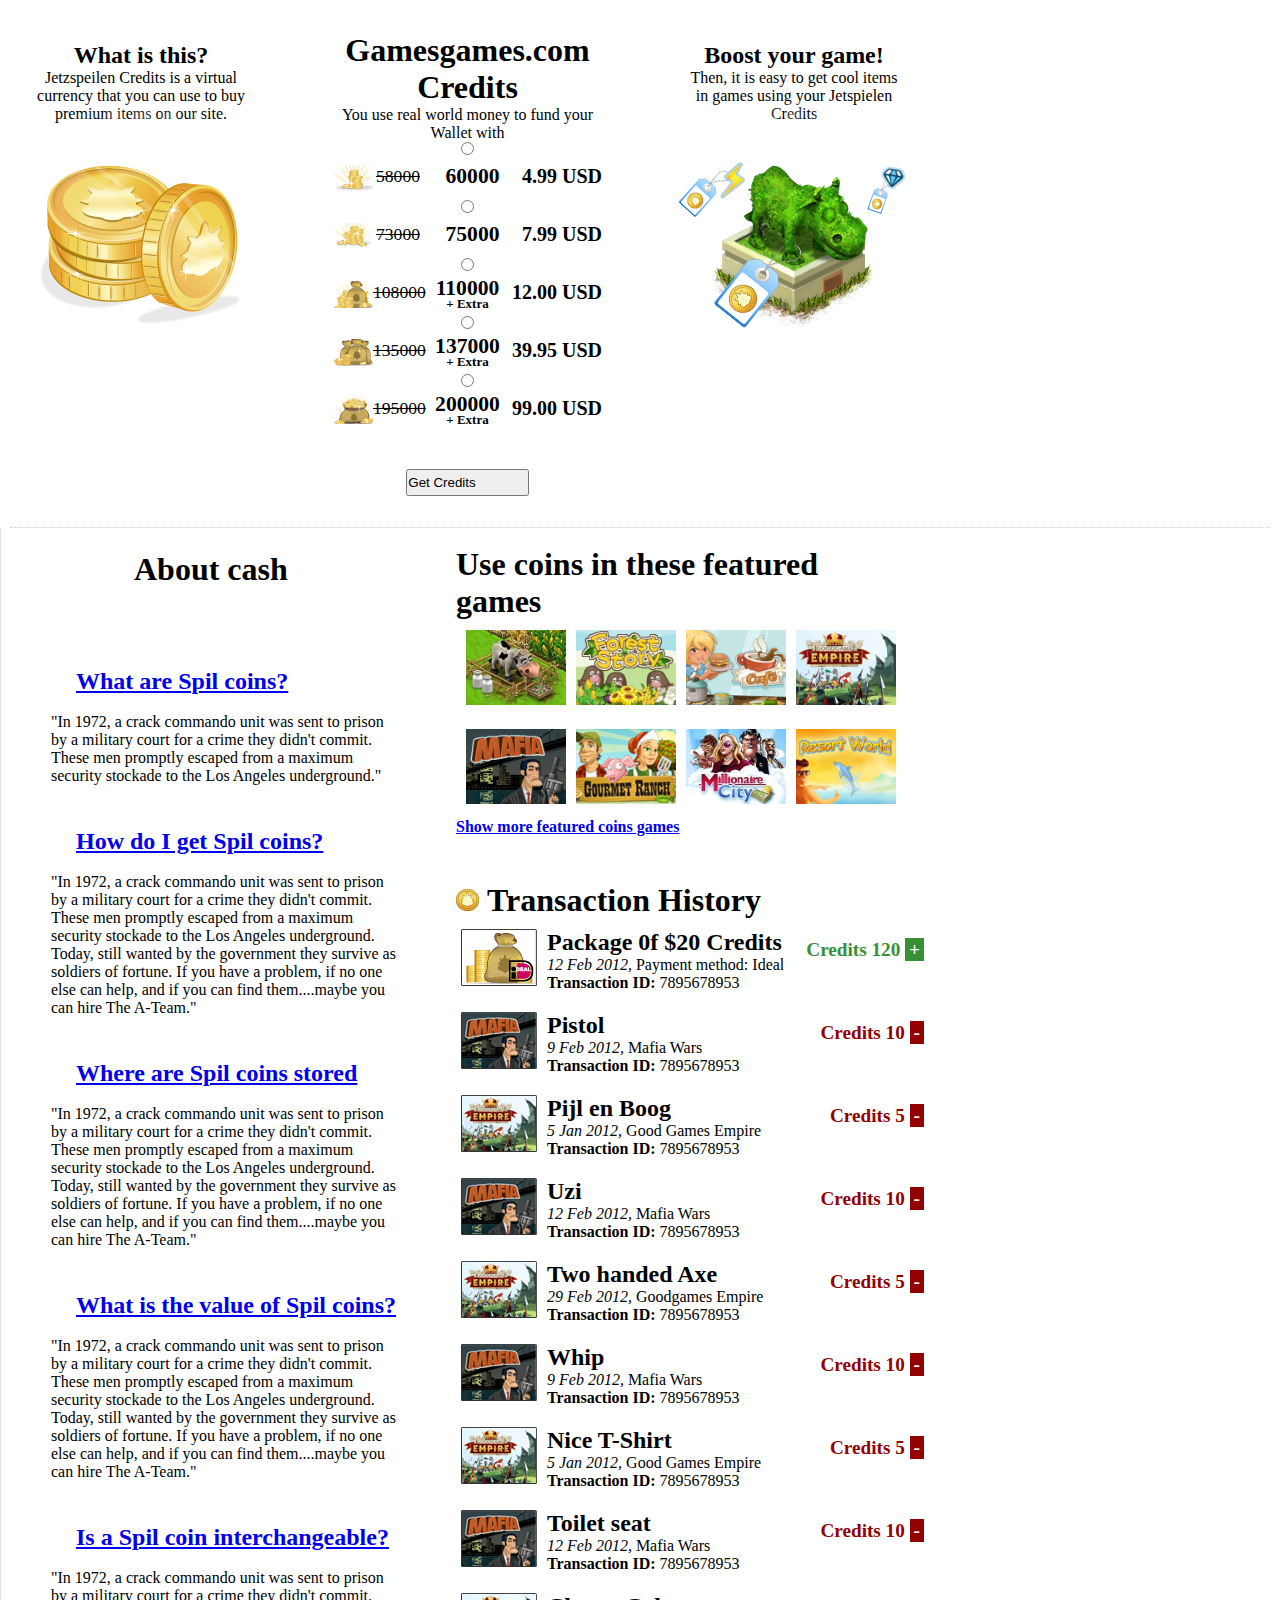
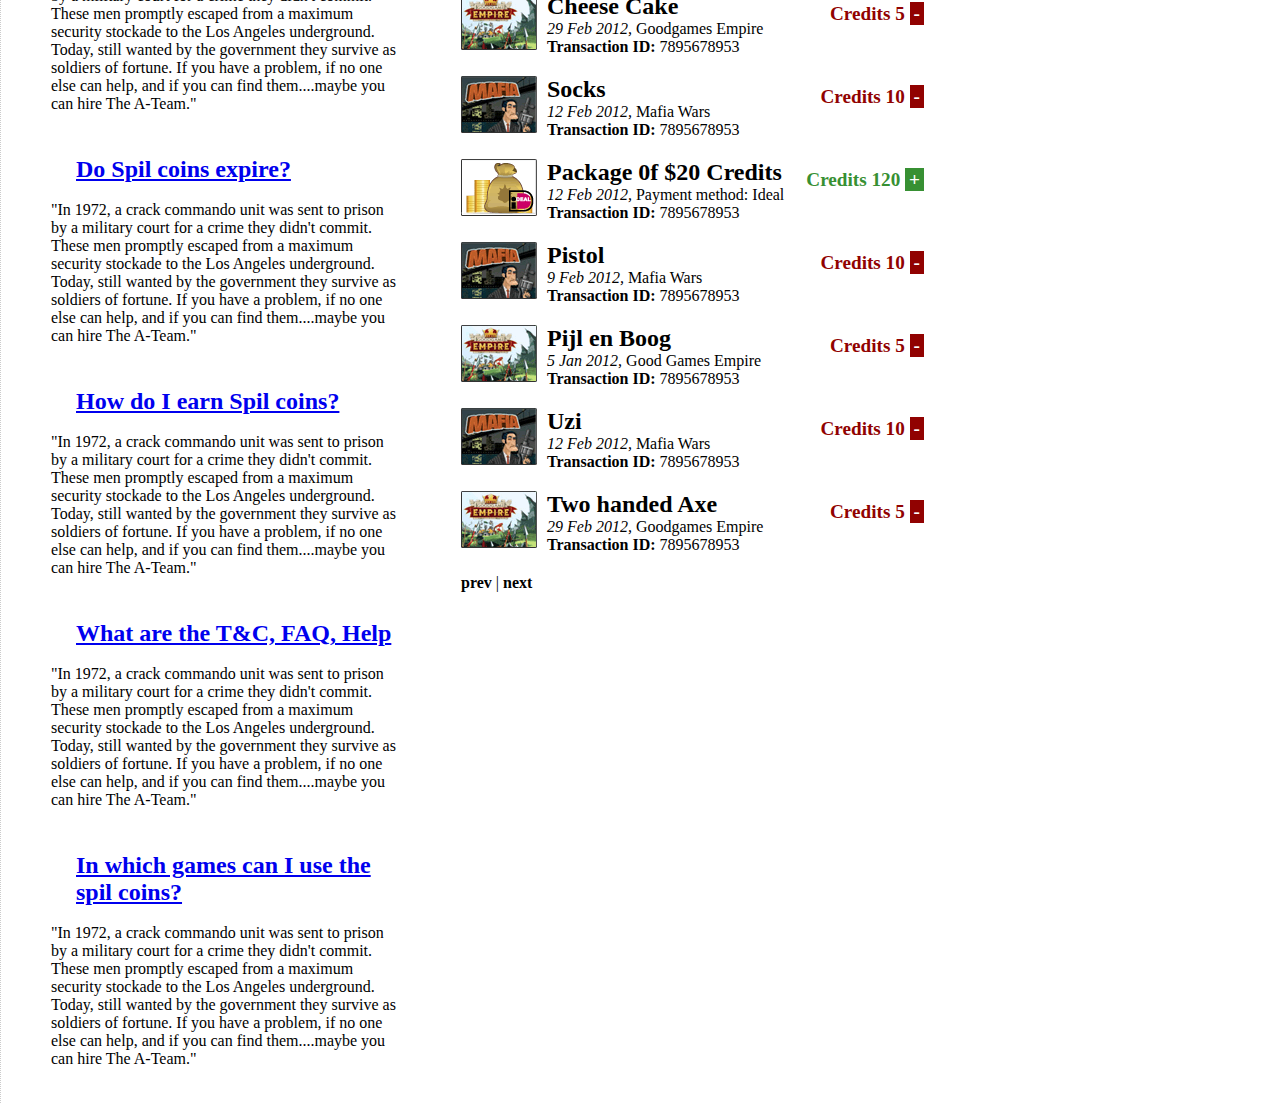
==== commit ad2219fd: "[svc-sass]- More organizational stuff" ====
--- a/page.html
+++ b/page.html
@@ -1,5 +1,6 @@
 <html>
    <head>
+   <link rel="stylesheet" href="css/main.css">
         <script type="text/javascript">
             var ts = (new Date()).getTime()
             var css = location.search.match(/css=([^&]+)/);
@@ -7,8 +8,58 @@
                css = css[1]; 
                document.write('<link rel="stylesheet" href="css/'+css+'?'+ts+'" />');
             }
+			
+			var d = document;
+			var safari = (navigator.userAgent.toLowerCase().indexOf('safari') != -1) ? true : false;
+			var gebtn = function(parEl,child) { return parEl.getElementsByTagName(child); };
+			onload = function() {
+
+				var body = gebtn(d,'body')[0];
+				body.className = body.className && body.className != '' ? body.className + ' has-js' : 'has-js';
+
+				if (!d.getElementById || !d.createTextNode) return;
+				var ls = gebtn(d,'label');
+				for (var i = 0; i < ls.length; i++) {
+					var l = ls[i];
+					if (l.className.indexOf('label_') == -1) continue;
+					var inp = gebtn(l,'input')[0];
+					if (l.className == 'label_check') {
+						l.className = (safari && inp.checked == true || inp.checked) ? 'label_check c_on' : 'label_check c_off';
+						l.onclick = check_it;
+					};
+					if (l.className == 'label_radio') {
+						l.className = (safari && inp.checked == true || inp.checked) ? 'label_radio r_on' : 'label_radio r_off';
+						l.onclick = turn_radio;
+					};
+				};
+			};
+			var check_it = function() {
+				var inp = gebtn(this,'input')[0];
+				if (this.className == 'label_check c_off' || (!safari && inp.checked)) {
+					this.className = 'label_check c_on';
+					if (safari) inp.click();
+				} else {
+					this.className = 'label_check c_off';
+					if (safari) inp.click();
+				};
+			};
+			var turn_radio = function() {
+				var inp = gebtn(this,'input')[0];
+				if (this.className == 'label_radio r_off' || inp.checked) {
+					var ls = gebtn(this.parentNode,'label');
+					for (var i = 0; i < ls.length; i++) {
+						var l = ls[i];
+						if (l.className.indexOf('label_radio') == -1)  continue;
+						l.className = 'label_radio r_off';
+					};
+					this.className = 'label_radio r_on';
+					if (safari) inp.click();
+				} else {
+					this.className = 'label_radio r_off';
+					if (safari) inp.click();
+				};
+			};
         </script>
-		 <link rel="stylesheet" href="css/main.css">
    </head>
     <body>
 		<section id="currency-main">
@@ -24,40 +75,40 @@
 				<div class="clear"></div>
 			</article>	 
 			
-			<article id="currency-product-list" class="outer-rounded gradient-wrapper wider">
+						<article id="currency-product-list" class="outer-rounded gradient-wrapper wider">
 			<div class="outer-rounded gradient-box-bg">
 				<h1 class="box-title">Gamesgames.com Credits</h1>
 				<p>You use real world money to fund your Wallet with</p>
-				<form>
-					<ul>
-						<li>
-							<a class="inner-rounded" id="bundle-link-1">
-								<input type="radio" name="coins-1" value="4.99">
-									<span class="currency-icon bundle-1"></span>
-									<span class="currency-original-total">58000</span>
-									<span class="currency-offer-total">60000</span>
-									<span class="currency-price">4.99 USD</span>
-							</a>
-						</li>
-						<li>
-							<a class="inner-rounded" id="bundle-link-2">
-								<input type="radio" name="coins-1" value="7.99">
-								<span class="currency-icon bundle-2"></span>
-								<span class="currency-original-total">73000</span>
-								<span class="currency-offer-total">75000</span>
-								<span class="currency-price">7.99 USD</span>
-							</a>
-						</li>
-						<li>
-							<a class="inner-rounded" id="bundle-link-3">
-								<input type="radio" name="coins-1" value="12">
+				<fieldset class="radios">
+					<label class="label_radio" for="radio-1">
+						<input name="sample-radio" id="radio-1" value="1" type="radio" />
+						<div class="inner-rounded">
+							<span class="currency-icon bundle-1"></span>
+							<span class="currency-original-total">58000</span>
+							<span class="currency-offer-total">60000</span>
+							<span class="currency-price">4.99 USD</span>
+						</div>
+					</label>
+					<label class="label_radio" for="radio-2">
+						<input name="sample-radio" id="radio-2" value="1" type="radio" />
+						<div class="inner-rounded">
+							<span class="currency-icon bundle-2"></span>
+							<span class="currency-original-total">73000</span>
+							<span class="currency-offer-total">75000</span>
+							<span class="currency-price">7.99 USD</span>
+						</div>
+					</label>
+					<label class="label_radio" for="radio-3">
+						<input name="sample-radio" id="radio-3" value="1" type="radio" />
+							<div class="inner-rounded">
 								<span class="currency-icon bundle-3"></span>
 								<span class="currency-original-total">108000</span>
 								<span class="currency-offer-total extra">110000<br>
-									<span class="plus-extra">+ Extra</span>
+								<span class="plus-extra">+ Extra</span>
 								</span>
 								<span class="currency-price">12.00 USD</span>
-							</a>
+							</div>
+						</label>
 							<!--<div class="extras-list inner-rounded">
 							<span class="arrow-w"></span>
 								<h4>Extra:</h4>
@@ -66,46 +117,28 @@
 								+1500 Food<br>
 								+3000 Coins</p>
 							</div>-->
-						</li>
-						<li>
-							<a class="inner-rounded" id="bundle-link-4">
-								<input type="radio" name="coins-1" value="39.95">
+					<label class="label_radio" for="radio-4">
+						<input name="sample-radio" id="radio-4" value="1" type="radio" />
+							<div class="inner-rounded">
 								<span class="currency-icon bundle-4"></span>
 								<span class="currency-original-total">135000</span>
 								<span class="currency-offer-total extra">137000<br>
 									<span class="plus-extra">+ Extra</span>
 								</span>
 								<span class="currency-price">39.95 USD</span>
-							</a>
-							<!--<div class="extras-list inner-rounded">
-							<span class="arrow-w"></span>
-								<h4>Extra:</h4>
-								<p>+1000 wood<br>
-								+1000 Stone<br>
-								+1500 Food<br>
-								+3000 Coins</p>
-							</div>-->
-						</li>
-						<li>
-							<a class="inner-rounded" id="bundle-link-5">
-								<input type="radio" name="coins-1" value="99.00">
+							</div>
+						</label>
+					<label class="label_radio" for="radio-5">
+						<input name="sample-radio" id="radio-5" value="1" type="radio" />
+							<div class="inner-rounded">
 								<span class="currency-icon bundle-5"></span>
 								<span class="currency-original-total">195000</span>
 								<span class="currency-offer-total extra">200000<br>
 									<span class="plus-extra">+ Extra</span>
 								</span>
 								<span class="currency-price">99.00 USD</span>
-							</a>
-							<!--<div class="extras-list inner-rounded">
-							<span class="arrow-w"></span>
-								<h4>Extra:</h4>
-								<p>+1000 wood<br>
-								+1000 Stone<br>
-								+1500 Food<br>
-								+3000 Coins</p>
-							</div>-->
-						</li>
-					</ul>
+							</div>
+						</label>	
 					<div class="divider-line-top"></div>
 					<div class="divider-line-bottom"></div>
 					<button id="payment-pop-up" class="inner-rounded primary-cta" href="give-us-your-cash.html?iframe">
@@ -113,12 +146,12 @@
 						<span class="circle">
 							<p class="arrow-e-small cta"></p>
 						</span>
-					</button>
-				</form>
+					</button>						
+				</fieldset>
 				<span class="arrow-e"><span class="arrow-base"></span></span>
 				<span class="reflection"></span>
 			</div>
-		</article>	  	  
+		</article>	
 			
 			
 			
@@ -131,6 +164,7 @@
 					<span class="reflection"></span>
 				</div>
 			</article>
+			<div class="clear"></div>
 		</section><!--/ content -->
 
 		<section id="currency-left-content">
@@ -201,9 +235,10 @@
 					</div>
 				</div>
 			</article>
+			<div class="clear"></div>
 		</section>
-	<section>
-	<article id="currency-featured-games" class="currency-games-list outer-rounded">
+	<section id="currency-right-content">
+	<article id="currency-featured-games" class="box-bg outer-rounded">
 			<h1 class="box-title">Use coins in these featured games</h1>
 			<ul>
 				<li>
@@ -389,6 +424,7 @@
 			<a class="prev-transactions">prev</a> | <a class="next-transactions">next</a>	
 		</div>
 	</article>
+	<div class="clear"></div>
 	</section>
     </body>
 </html>
--- a/css/main.css
+++ b/css/main.css
@@ -10,6 +10,9 @@
 
 input[type="radio"] {
   background-color: transparent; }
+
+fieldset {
+  border: none; }
 
 /* +++++++++++++++++++++++ Layout ++++++++++++++++++++++++++ */
 #currency-main {
@@ -19,6 +22,15 @@
   border-bottom: 1px dotted #CCC;
   margin: 22px 10px 0; }
 
+#currency-left-content {
+  border-left: 1px dotted #CCC;
+  width: 447px;
+  float: left; }
+
+#currency-right-content {
+  width: 450px;
+  float: left; }
+
 #currency-infopanel-1, #currency-infopanel-2 {
   width: 262px;
   min-height: 321px;
@@ -30,7 +42,7 @@
 #currency-infopanel-1, #currency-product-list {
   margin-right: 30px; }
 
-.gradient-box-bg {
+#currency-infopanel-1 .gradient-box-bg, #currency-infopanel-2 .gradient-box-bg {
   padding: 10px 25px;
   min-height: 300px;
   width: 210px;
@@ -42,7 +54,7 @@
   left: 0;
   z-index: 50; }
 
-.reflection {
+#currency-infopanel-1 .reflection, #currency-infopanel-2 .reflection {
   position: absolute;
   bottom: -18px;
   width: 100%;
@@ -50,13 +62,28 @@
   height: 17px;
   border-radius: 10px 10px 0 0!important; }
 
-.arrow-base {
+#currency-infopanel-1 .arrow-e, #currency-infopanel-2 .arrow-e {
+  top: 120px;
+  right: -66px;
+  z-index: 0; }
+
+#currency-infopanel-1 .arrow-base, #currency-infopanel-2 .arrow-base {
   left: -31px;
   top: -13px;
   position: absolute;
   height: 25px;
   width: 13px; }
 
+#currency-infopanel-1 .light-effects, #currency-infopanel-2 .light-effects {
+  position: absolute;
+  width: 255px;
+  height: 255px;
+  left: 3px;
+  overflow: hidden;
+  border: none 0;
+  z-index: 40;
+  bottom: 0; }
+
 #currency-product-list {
   position: relative;
   text-align: center;
@@ -64,7 +91,10 @@
   float: left; }
 
 #currency-product-list .gradient-box-bg {
-  width: 279px; }
+  width: 279px;
+  padding: 10px 25px;
+  min-height: 300px;
+  margin: 0 1px 1px; }
 
 #currency-product-list ul li {
   text-align: left;
@@ -74,20 +104,19 @@
   list-style: none; }
 
 /* widget specific */
-a.inner-rounded {
+.label_radio .inner-rounded {
   padding: 5px;
   margin: 5px 0;
   display: block;
-  width: 100%;
   height: 25px; }
 
-a.inner-rounded input {
+#currency-product-list .inner-rounded input {
   position: absolute;
   left: 10px;
   margin-top: 5px;
   z-index: 1; }
 
-a.inner-rounded span {
+#currency-product-list .inner-rounded span {
   line-height: 23px; }
 
 .currency-icon {
@@ -112,19 +141,18 @@
   background-position: 0 -174px; }
 
 .currency-original-total {
-  font-size: 125%;
+  font-size: 110%;
   text-decoration: line-through;
-  margin-right: 15px;
-  float: left;
-  width: 54px; }
+  float: left;
+  width: 50px; }
 
 .currency-offer-total {
-  font-size: 145%;
+  font-size: 135%;
   font-weight: bold;
   position: relative;
   display: inline-block; }
 
-.currency-offer-total.extra {
+#currency-product-list .currency-offer-total.extra {
   line-height: 8px;
   margin-top: 3px; }
 
@@ -139,7 +167,7 @@
 .extras-list {
   display: none; }
 
-.inner-rounded:hover + .extras-list {
+.label_radio:hover + .extras-list {
   display: block;
   position: absolute;
   left: 346px;
@@ -166,11 +194,53 @@
 .text {
   float: left; }
 
-.arrow {
+#currency-product-list .arrow {
   font-size: 137%;
   position: absolute;
   top: 2px;
   left: 8px; }
+
+.has-js .label_check,
+.has-js .label_radio {
+  padding-left: 24px; }
+
+.has-js .label_radio {
+  background: url(../radio-sprite.png) no-repeat 0px 7px; }
+
+.has-js .label_radio:hover {
+  background-position: 0 -25px; }
+
+.has-js label.r_on {
+  background-position: 0 -56px; }
+
+.has-js .label_radio input {
+  position: absolute;
+  left: -9999px; }
+
+.label_radio {
+  display: block;
+  cursor: pointer; }
+
+#currency-product-list .arrow-e {
+  top: 120px;
+  right: -66px;
+  z-index: 0; }
+
+#currency-product-list .arrow-base {
+  left: -31px;
+  top: -13px;
+  position: absolute;
+  height: 25px;
+  width: 13px; }
+
+#currency-product-list .circle {
+  right: 10px;
+  top: 5px; }
+
+.arrow-e-small.cta {
+  position: relative;
+  top: 11px;
+  left: 4px; }
 
 #currency-faq {
   float: left;
@@ -196,7 +266,8 @@
   background: url("http://dave.wlk.cc/coins-project/images/faq-coins.png") no-repeat scroll 0 0 transparent;
   position: absolute;
   width: 230px;
-  top: -45px; }
+  top: -45px;
+  z-index: 1; }
 
 .faq-toggled-content {
   padding: 10px 10px 5px 30px;
@@ -288,5 +359,3 @@
 
 #currency-featured-games a {
   font-weight: bold; }
-
-/* Bolllllllllllox */
